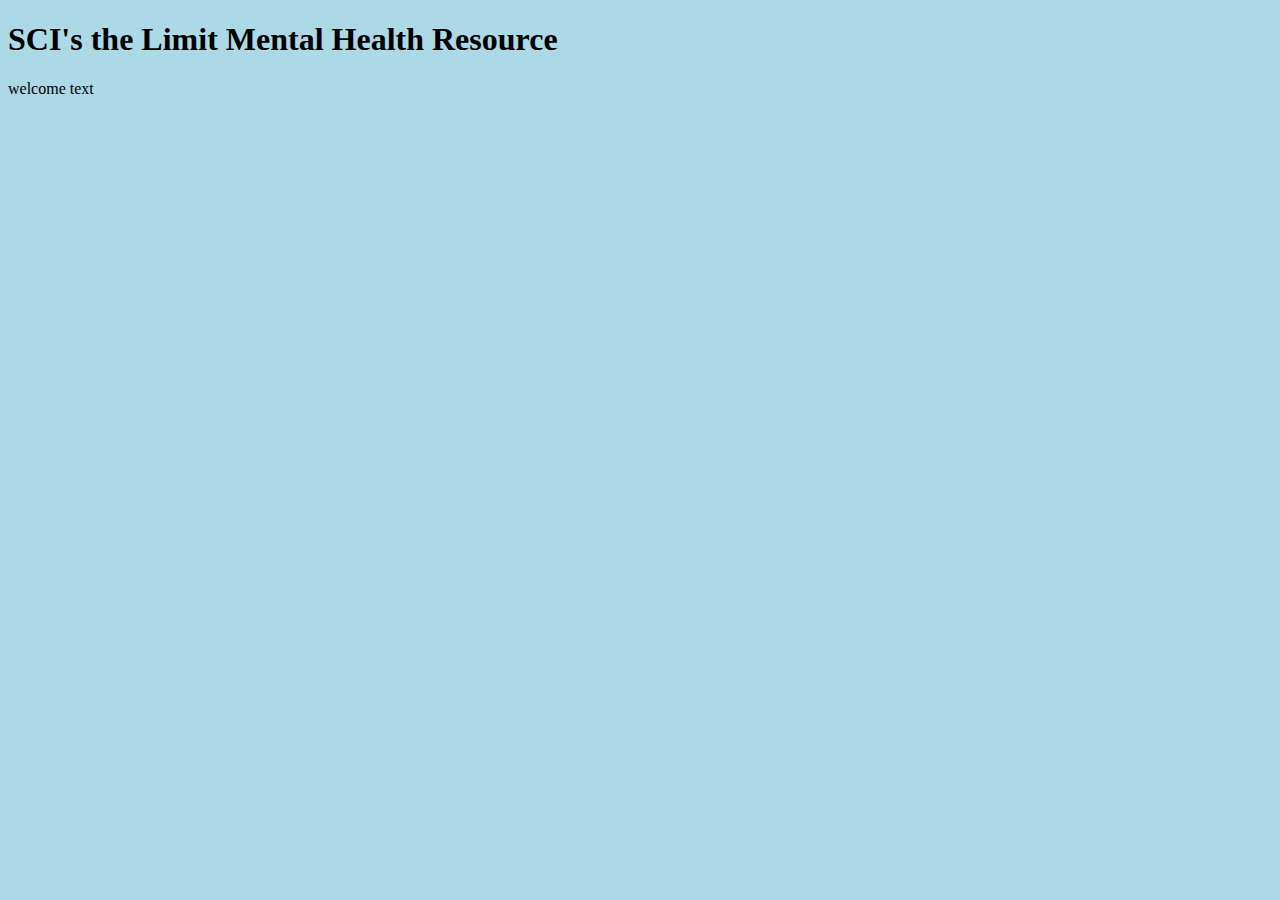
==== index.html @ deefc3ef "Rename home.html to index.html" ====
<!DOCTYPE html>
<html>
  <head>
    <title>SCI Mental Health Resources</title>
  </head>
  <body bgcolor=#ADD8E6> <!-- changing the background color to light blue -->
    <h1>SCI's the Limit Mental Health Resource</h1>
      <p>welcome text</p>
  </body>
</html>
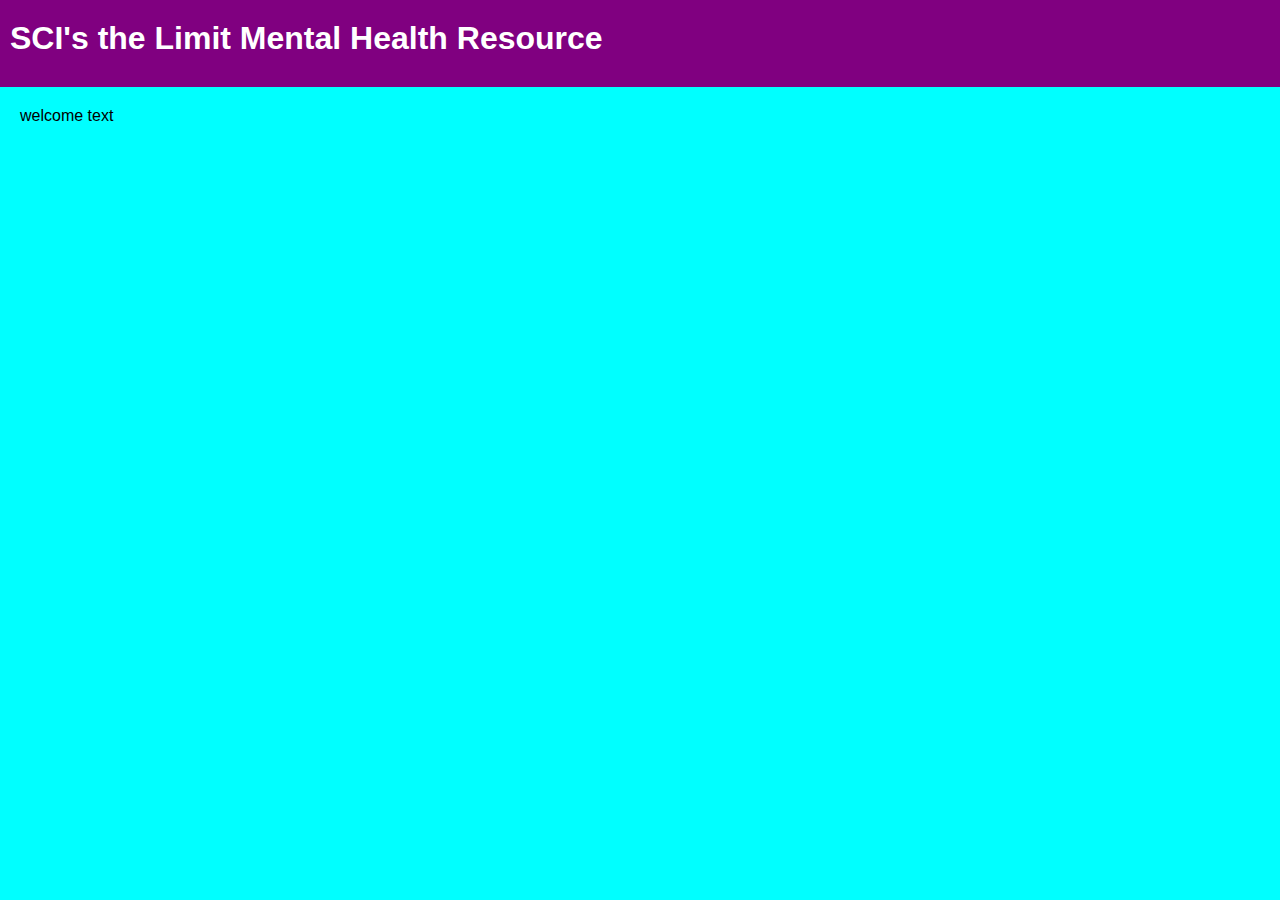
==== commit 419bbb2b: "Added a CSS folder and got rid of extra stuff" ====
--- a/index.html
+++ b/index.html
@@ -2,8 +2,9 @@
 <html>
   <head>
     <title>SCI Mental Health Resources</title>
+    <link rel="stylesheet" href="styles.css">
   </head>
-  <body bgcolor=#ADD8E6> <!-- changing the background color to light blue -->
+  <body> 
     <h1>SCI's the Limit Mental Health Resource</h1>
       <p>welcome text</p>
   </body>
--- a/styles.css
+++ b/styles.css
@@ -0,0 +1,18 @@
+body{
+    background: aqua;
+    color: white;
+    font-family:Arial, Helvetica, sans-serif;
+    margin: 0;
+    padding: 0;
+}
+h1{
+    background:purple;
+    margin: 0;
+    padding: 0;
+    padding: 20px 50px 30px 10px;
+}
+p{
+    color: black;
+    margin: 10px;
+    padding:10px;
+}